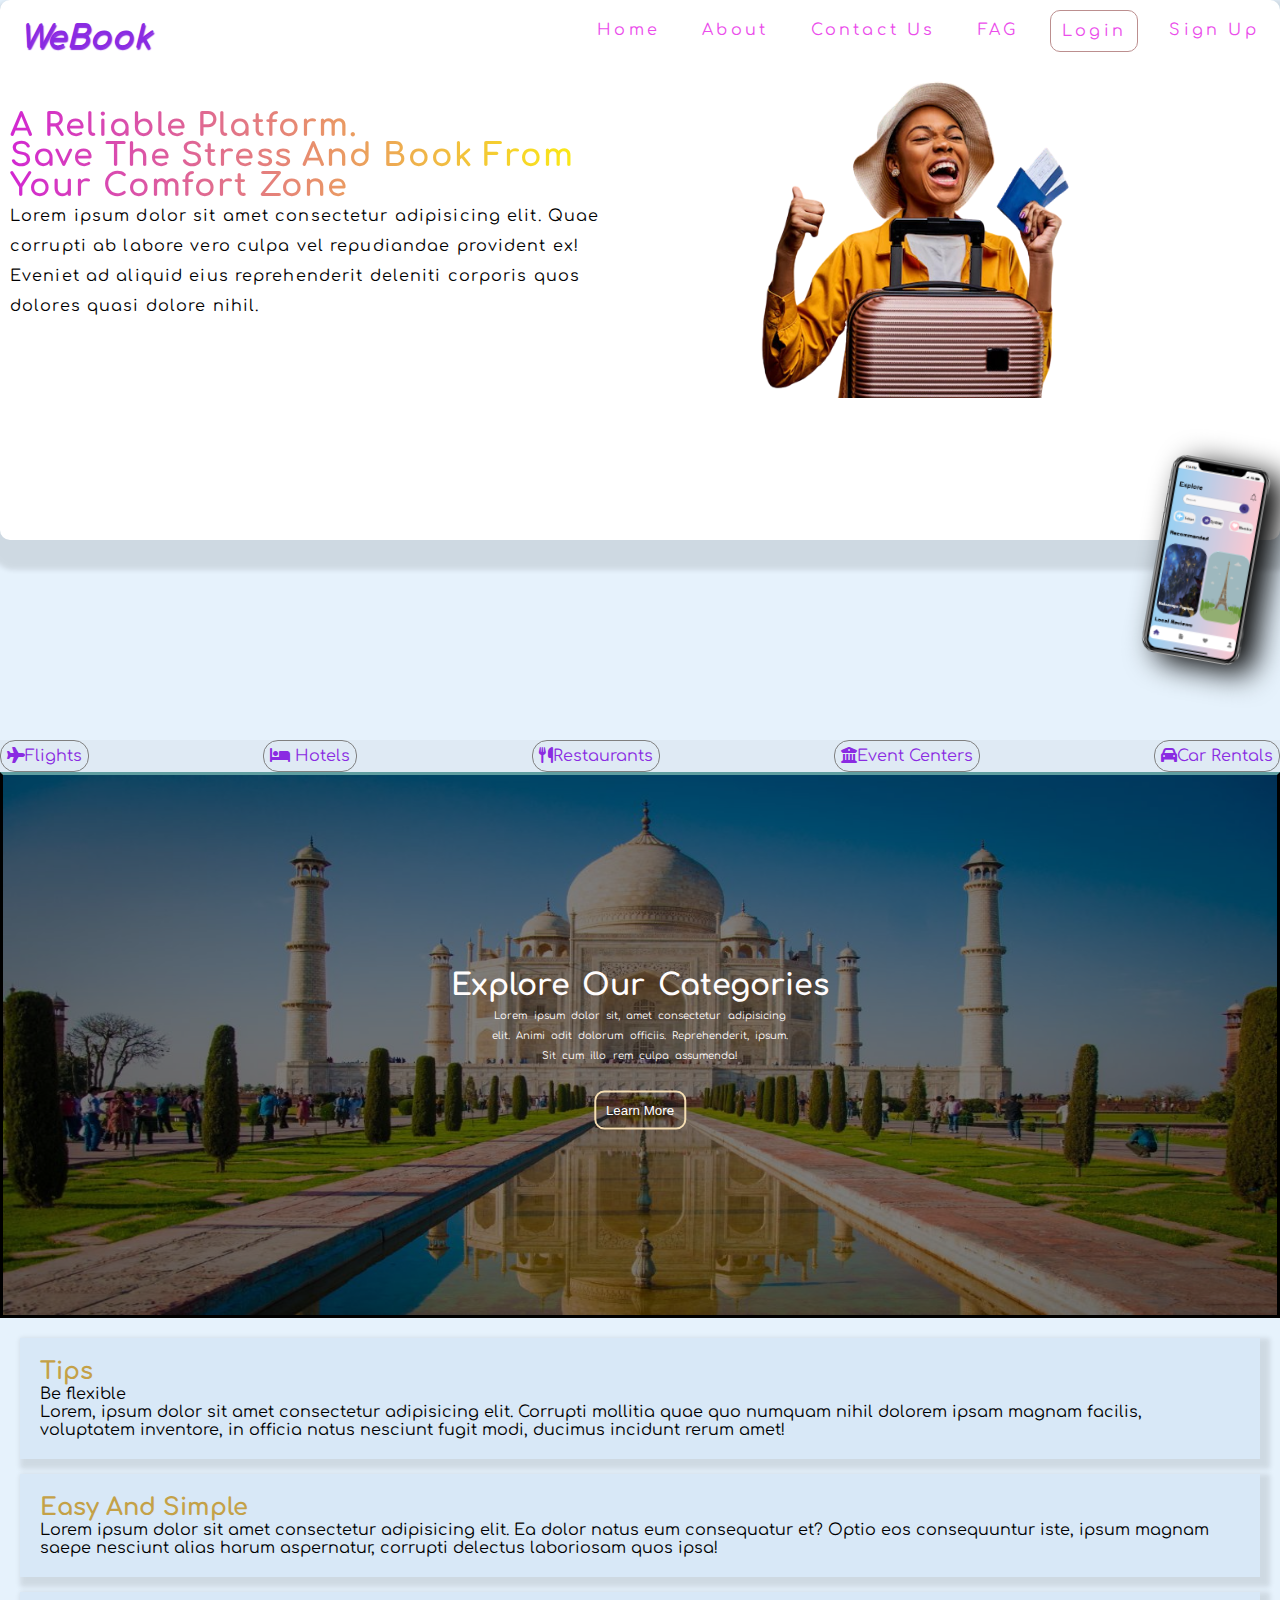
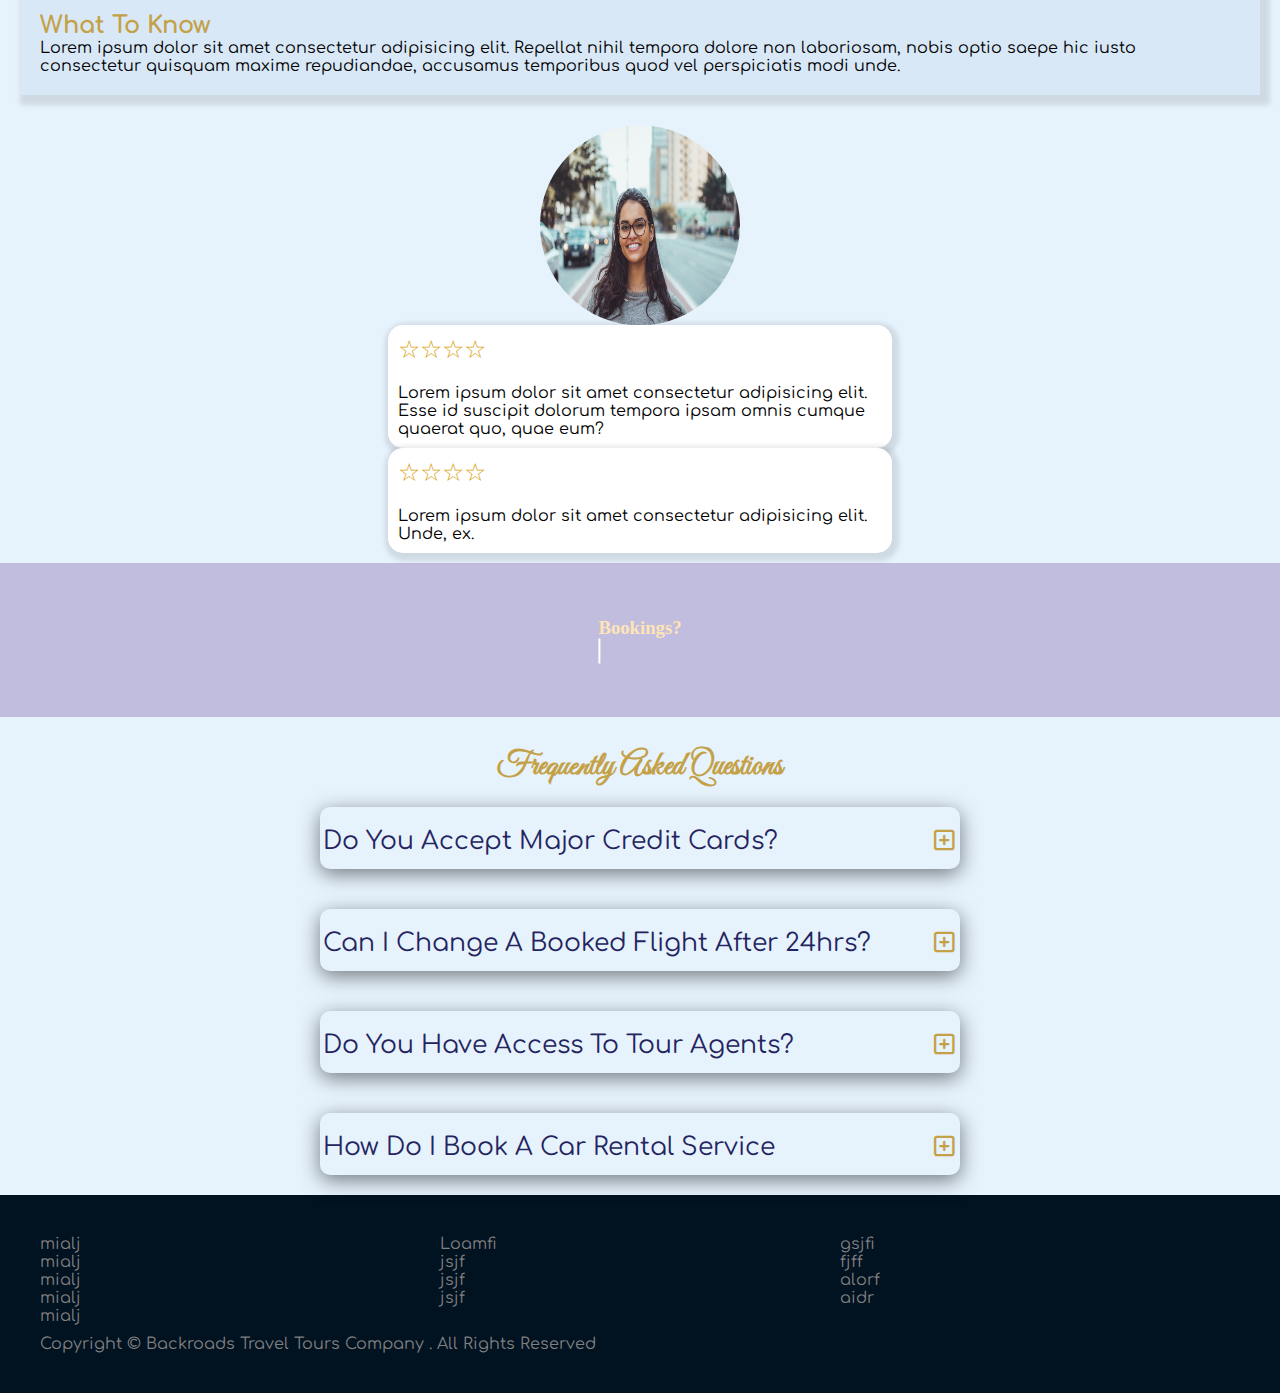
==== Booking Platform/index.html @ 7b4a02c9 "Add files via upload" ====
<!DOCTYPE html>
<html lang="en">
<head>
    <meta charset="UTF-8">
    <meta name="viewport" content="width=device-width, initial-scale=1.0">
    <title>Booking</title>
    <link rel="stylesheet" href="style.css">
     <link rel="stylesheet" href="https://cdnjs.cloudflare.com/ajax/libs/font-awesome/5.14.0/css/all.min.css" />
      <link rel="stylesheet" href="https://cdnjs.cloudflare.com/ajax/libs/font-awesome/6.5.1/css/all.min.css"> 
      <!-- extra fonts -->
<link
      href="https://fonts.googleapis.com/css?family=Great+Vibes&display=swap"
      rel="stylesheet"/> 
    
</head>
<body>
   <main>
     <header>
       <nav id="nav">
        <div class="nav-center">

          <!-- nav header -->
          <div class="nav-header">
            <h1><em>WeBook</em></h1>
            <button class="nav-toggle">
              <i class="fas fa-bars"></i>
            </button>
          </div>
          
 <!-- links -->
          <div class="links-container">
            <ul class="links">
              <li>
                <a href="#index.html" class="scroll-link">home</a>
              </li>
              <li>
                <a href="#about.html" class="scroll-link">about</a>
              </li>
              <li>
                <a href="#contact" class="Contact">Contact Us</a>
              </li>
              <li>
                <a href="#FAG" class="scroll-link">FAG</a>
              </li>
              <li>
                <a href="./Login/SignUP/login.html" class="scroll-link" id="Login">Login</a>
              </li>
              <li>
                <a href="./Login/SignUP/login.html" class="scroll-link" id="Sign-up">Sign Up</a>
              </li>
            </ul>
          </div>
          </div>
          </nav>
                 
          <div class="info">
            <div class="text">
              <h1 class="title"><b>A reliable platform. <br> Save the stress and book from your comfort zone</b></h1>
              <p>Lorem ipsum dolor sit amet consectetur adipisicing elit. Quae corrupti ab labore vero culpa vel repudiandae provident ex! Eveniet ad aliquid eius reprehenderit deleniti corporis quos dolores quasi dolore nihil.</p>
            </div>
            <div class="image-container">
              <img src="lady.png" alt="a lady" class="lady">
              
           </div>
            </div>
            
          </header>
          
          <div class="overlay" id="contact"> 
              <div class="contact-container">
                  <a href="mailto:morilovellin@gmail.com" style="text-transform: none;">Email:morilovellin@gmail.com</a>
                  <p>Telephone:+233759483028</p>
                  <button class="close-btn">
                     <i class="fas fa-times"></i>
                  </button>
              </div>
          </div>
        <div class="mockup">
           <img src="./mobile__1_-removebg-preview.png" alt="phone">
        </div>
</main>

  <div class="clear"></div>
  <div>
     <!-- booking links -->
  <div class="booklinks">
      <ul class="pagelinks">
        <li>
          <span><i class="fa fa-plane"></i></span><a href="./Flight/flight.html" class="flight" target="_blank">flights</a>
        </li>
        <li>
         <span><i class="fa fa-bed" aria-hidden="true"></i></span> <a href="./Hotel/Hotel.html" class="hotel" target="_blank">hotels</a>
        </li>
        <li>
          <span><i class="fa-solid fa-utensils"></i></span><a href="./Restaurant/restaurant.html" class="restaurant" target="_blank">restaurants</a>
        </li>
        <li>
          <span><i class="fa fa-university" aria-hidden="true"></i></span><a href="event.html" class="event" target="_blank">event centers</a>
        </li>
        <li>
          <span><i class="fa fa-car" aria-hidden="true"></i></span><a href="car.html" class="car" target="_blank">car rentals</a>
        </li>
      </ul>
  </div>
  </div>
  
       <section class="sliding">
        <div class="slider">
          <div class="image-slides">
           <img src="./image1.jpg" alt="image" class="image">
           <img src="./Restaurant/images/Il-Ristorante-Luca-Fantin_2018_Il-Ristorante-Luca-Fantin_night.webp" alt="image">
           <img src="./image2.jpg" alt="image">
           <img src="./Hotel/images/luxury-bedroom-suite-resort-high-rise-hotel-with-working-table_105762-1783.avif" alt="image">
           <img src="./image9.jpg" alt="image">
           </div>
      
           <div class="overlay"></div>
           <div class="desc">
           <h1>Explore Our Categories</h1>
           <p style="width: 300px; font-size: 10px; margin-top: 10px;">Lorem ipsum dolor sit, amet consectetur adipisicing elit. Animi odit dolorum officiis. Reprehenderit, ipsum. Sit cum illo rem culpa assumenda!</p>
            <button ><a href="#about">Learn More</a></button>
      </div>
          </div>
       </section>
      
   <div class="section1">
       <div class="container">
            <div>
             <h2>Tips</h2>
             <p>Be flexible</p>
             <p>Lorem, ipsum dolor sit amet consectetur adipisicing elit. Corrupti mollitia quae quo numquam nihil dolorem ipsam magnam facilis, voluptatem inventore, in officia natus nesciunt fugit modi, ducimus incidunt rerum amet!</p>
            </div>
            <div>
             <h2>Easy and simple</h2>
             <p>Lorem ipsum dolor sit amet consectetur adipisicing elit. Ea dolor natus eum consequatur et? Optio eos consequuntur iste, ipsum magnam saepe nesciunt alias harum aspernatur, corrupti delectus laboriosam quos ipsa!</p>
            </div>
           
            <div>
            <h2>What to know</h2>
            <p>Lorem ipsum dolor sit amet consectetur adipisicing elit. Repellat nihil tempora dolore non laboriosam, nobis optio saepe hic iusto consectetur quisquam maxime repudiandae, accusamus temporibus quod vel perspiciatis modi unde.</p>
            </div>
      </div>   
  </div>
   
     
<section class="comment">

  <img src="./person-1.jpeg" alt="girl">
 
  <div class="review review1">
    <p style="color: goldenrod; font-size: 25px;">&star;&star;&star;&star;</p>
   <p>Lorem ipsum dolor sit amet consectetur adipisicing elit. Esse id suscipit dolorum tempora ipsam omnis cumque quaerat quo, quae eum?</p>
  </div>

  <div class="review review2">
     <p style="color: goldenrod; font-size: 25px;">&star;&star;&star;&star;</p>
     <p>Lorem ipsum dolor sit amet consectetur adipisicing elit. Unde, ex.</p>
  </div>
</section>
<div class="clearSection"></div>

<!-- slide onto page -->
<section class="video">
 <video src="./video.mp4" autoplay loop muted class="video_play"></video>
    <div class="preview">
      <h3 style="color: moccasin; font-family: Georgia, 'Times New Roman', Times, serif;">Bookings?</h3>
    <h4>Plan your next trip............</h4>
    </div>
  
</section>

<!-- FAG -->
<!-- questions section -->
<div class="section-center" id="FAG">
      <center><h1>Frequently Asked Questions</h1></center>
        <article class="questions">
            <!-- question title -->
    <div class="question-title">
     <p>Do you accept major credit cards?</p>
      <button type="button" class="question-btn">
                <span class="plus-icon">
                  <i class="far fa-plus-square"></i>
                </span>
                <span class="minus-icon">
                  <i class="far fa-minus-square"></i>
                </span>
      </button>
    </div>
      <!-- answer -->
      <div class="answer-text">
              <p>
                Lorem ipsum dolor sit amet, consectetur adipisicing elit. Est
                dolore illo dolores quia nemo doloribus quaerat, magni numquam
                repellat reprehenderit.
              </p>
            </div>
        </article>

        <!-- question 2 -->
        <article class="questions">
            <!-- question title -->
    <div class="question-title">
     <p>Can i change a booked flight after 24hrs?</p>
      <button type="button" class="question-btn">
                <span class="plus-icon">
                  <i class="far fa-plus-square"></i>
                </span>
                <span class="minus-icon">
                  <i class="far fa-minus-square"></i>
                </span>
      </button>
              </div>
<!-- answer -->
      <div class="answer-text">
              <p>
                Lorem ipsum dolor sit amet, consectetur adipisicing elit. Est
                dolore illo dolores quia nemo doloribus quaerat, magni numquam
                repellat reprehenderit.
              </p>
            </div>
        </article>

        <!-- question 3 -->
   <article class="questions">
        <!-- question title -->
    <div class="question-title">
     <p>Do you have access to tour agents?</p>
    <button type="button" class="question-btn">
         <span class="plus-icon">
                 <i class="far fa-plus-square"></i>
                </span>
                <span class="minus-icon">
                  <i class="far fa-minus-square"></i>
                </span>
      </button>
      </div>
      <!-- answer -->
      <div class="answer-text">
              <p>
                Lorem ipsum dolor sit amet, consectetur adipisicing elit. Est
                dolore illo dolores quia nemo doloribus quaerat, magni numquam
                repellat reprehenderit.
              </p>
            </div>
        </article>

         <!-- question 4 -->
   <article class="questions">
        <!-- question title -->
    <div class="question-title">
     <p>How do i book a car rental service</p>
    <button type="button" class="question-btn">
         <span class="plus-icon">
                 <i class="far fa-plus-square"></i>
                </span>
                <span class="minus-icon">
                  <i class="far fa-minus-square"></i>
                </span>
      </button>
      </div>
      <!-- answer -->
      <div class="answer-text">
              <p>
                Lorem ipsum dolor sit amet, consectetur adipisicing elit. Est
                dolore illo dolores quia nemo doloribus quaerat, magni numquam
                repellat reprehenderit.
              </p>
            </div>
        </article>

    </div>

    <footer>
      <figure>
      <div>
  <ul>
    <li>mialj</li>
    <li>mialj</li>
    <li>mialj</li>
    <li>mialj</li>
    <li>mialj</li>
  </ul>
 </div>
  <div>
      <p>Loamfi</p>
      <ul>
        <li>jsjf</li>
        <li>jsjf</li>
        <li>jsjf</li>
      </ul>
  </div>  
  <div>
      <p>gsjfi</p>
      <ul>
        <li>fjff</li>
        <li>alorf</li>
        <li>aidr</li>
      </ul>
  </div> 
 </figure>
      <p style="text-transform: capitalize; margin-top: 10px;"> copyright &copy; backroads travel tours company
        <span id="date"></span>. all rights reserved</p>
    </footer>

    <script src="app.js"></script>
</body>
</html>
---- Booking Platform/style.css ----
@import url("https://fonts.googleapis.com/css2?family=Comfortaa:wght@300;400&display=swap");
@import url("https://fonts.googleapis.com/css2?family=Comfortaa:wght@300;400&family=Patrick+Hand&display=swap");

* {
	margin: 0;
	padding: 0;
	box-sizing: border-box;
}
html {
	scroll-behavior: smooth;
}
body {
	background-color: rgb(230, 242, 252);
	font-family: "Comfortaa", sans-serif;
}

header {
	border-radius: 10px;
	background-color: white;
	box-shadow: 5px 15px 5px 15px
		rgba(0, 0, 0, 0.1);
	padding: 10px;
	position: relative;
	
}

.nav-header {
	display: flex;
	justify-content: space-between;
	padding: 10px;
}

.nav-header h1 {
	color: rgb(138, 43, 226);
	text-shadow:1px 2px 1px blueviolet;
	
}

.nav-toggle {
	background: transparent;
	border: none;
	color: gold;
	font-size: 1.5rem;
	transition: 0.7s color;
}
.nav-toggle:hover {
	color: rgb(193, 165, 7);
}
li {
	list-style-type: none;
}
a {
	text-decoration: none;
	text-transform: capitalize;
}
.links a {
	color: rgb(235, 76, 235);
	display: block;
	letter-spacing: 0.2rem;
	text-transform: capitalize;
	padding: 1rem;
	transition: 0.5s background;
}
.links a:hover {
	background: violet;
	color: white;
	cursor: pointer;
}

.links-container {
	height: 0;
	overflow: hidden;
	transition: 0.5s height;
	box-shadow: 0px 2px 5px
		rgba(0, 0, 0, 0.3);
}

@media screen and (min-width: 1024px) {
	header {
		height: 60vh;
	}
	.info {
		display: flex;
	}
	.text {
		width: 50%;
		padding-top: 1rem;
		margin-top: 30px;
	}
	.links-container {
		box-shadow: none;
	}
	.nav-toggle {
		display: none;
	}
	.links-container {
		height: auto !important;
	}
	.links {
		display: flex;
		justify-content: space-between;
		gap: 20px;
	}
	.nav-center {
		display: flex;
		justify-content: space-between;
	}
	.links a {
		padding: 0.7rem;
	}
	.links a:hover {
		border-radius: 10px;
	}
	#Login {
		border: 1px solid rosybrown;
		border-radius: 10px;
		padding: 0.7em;
	}
}

.overlay {
	position: fixed;
	top: 0;
	left: -900rem;
	background: rgba(207, 130, 207, 0.4);
	display: grid;
	place-items: center;
	z-index: 1;
	width: 100%;
	height: 100%;
	transition: 0.9s left;
}

.contact-container {
	position: relative;
	background: white;
	padding: 30px;
	text-align: center;
	display: grid;
	place-items: center;
	position: relative;
	font-size: 20px;
	border-radius: 30px 0 30px;
	border: 2px solid blueviolet;
}
.image-container {
	position: relative;
}

.overlay1 {
	background-color: violet;
	border-top-right-radius: 30px;
	border-bottom-left-radius: 40px;
	padding: 60px;
	position: absolute;
	top: 1px;
	left: 100px;
	z-index: -1;
	height: 29vh;
}

@media screen and (max-width: 320px) {
	.contact-container {
		padding: 20px;
		font-size: 15px;
	}
}

.close-btn {
	position: absolute;
	top: -1rem;
	right: 0.08rem;
	font-size: 1.5rem;
	background: transparent;
	border-color: transparent;
	color: rgb(159, 89, 224);
	cursor: pointer;
	padding: 20px;
}
.close-btn:hover {
	color: red;
}
.info .text {
	letter-spacing: 0.07rem;
	line-height: 30px;
}
.title {
	background: linear-gradient(to right, rgb(210, 39, 210),yellow
	);
	-webkit-text-fill-color: transparent;
	-webkit-background-clip: text;
	text-transform: capitalize;
}

.image-container .lady {
	width: 300px;
}

@media screen and (min-width: 1024px) {
	.image-container .lady {
		width: 500px;
	}
}

.mockup img {
	width: 80px;
	position: relative;
	bottom: 5rem;
	right: 1rem;
	float: right;
}
@media screen and (min-width: 1024px) {
	
	.mockup img {
		width: 100px;
		right: 1.5rem;
		transform: rotate(10deg);
		filter: drop-shadow(
			15px 6px 15px black
		);
	}
}
.clear {
	clear: right;
}

.pagelinks {
	white-space: nowrap;
	position: relative;
	overflow-x: auto;
	overflow-y: hidden;
	font-size: 1rem;
	background-color: rgb(223, 234, 244);
	display: flex;
	justify-content: space-between;
	gap: 20px;
}
.pagelinks::-webkit-scrollbar, .sceneries::-webkit-scrollbar{
	display: none;
}

.pagelinks li {
	background: transparent;
	padding: 6px;
	border-radius: 15px;
	border: 1px solid gray;
	transition: 0.5s ease-in-out;
	transition-property: background;
	display: inline-block;
}
.pagelinks li a {
	color: blueviolet;
	transition: 0.5s font;
}
.pagelinks li:hover {
	font-size: 1.1rem;
	border: 2px inset violet;
	background: rgb(224, 237, 246);
}
.pagelinks li a:hover {
	color: rgb(37, 65, 66);
}
.pagelinks li i {
	color: blueviolet;
}


.container{
	margin: 20px;
}
.container div{
	background: rgb(216, 232, 247);
	box-shadow: 5px 5px 5px 5px
		rgba(0, 0, 0, 0.1);
	width: 100%;
    padding: 20px;	
	margin-top: 15px;
}
.container h2{
	color: rgb(196, 161, 71);
	text-transform: capitalize;
}





.sliding {
	position: relative;
	border: 3px solid;
	border-top-color: cadetblue;
}
.slider {
	overflow: hidden;
}
.image-slides {
	position: relative;
	margin: 0;
	left: 0;
	width: 500%;
	animation: slideshow 16s infinite;
	display: flex;
}
.slider img {
	width: 20%;
	float: left;
	max-height: 60vh;
	object-fit: co;
}

.sliding .desc {
	font-size: 15px;
	position: absolute;
	text-align: center;
	color: rgb(255, 252, 252);
	top: 50%;
	left: 50%;
	transform: translate(-50%, -50%);
	display: grid;
	place-items: center;
	z-index: 99;
	word-spacing: 0.2rem;
	line-height: 20px;
}
.desc button a {
	color: white;
}
.desc button {
	border: 2px solid wheat;
	margin-top: 10px;
	padding: 10px;
	border-radius: 10px;
	background: transparent;
}
.desc button:hover {
	border: inset;
	background: rgba(42, 23, 16, 0.7);
}
@keyframes slideshow {
	0% {
		left: 0;
	}
	20% {
		left: 0;
	}
	25% {
		left: -100%;
	}
	45% {
		left: -100%;
	}
	50% {
		left: -200%;
	}
	70% {
		left: -200%;
	}
	75% {
		left: -300%;
	}
	95% {
		left: -300%;
	}
	100% {
		left: -400%;
	}
}
.slider::after {
	content: "";
	top: 0;
	left: 0;
	width: 100%;
	height: 100%;
	background: rgba(0, 0, 0, 0.5);
	position: absolute;
	z-index: 1;
}


.comment {
	padding: 10px;
	display: grid;
	place-items: center;
	position: relative;
}
.comment img {
	border-radius: 15px;
	width: 200px;
	height: 200px;
	clip-path: circle();
}
.review {
	background: white;
	border-radius: 15px;
	box-shadow: 2px 3px 5px 5px
		rgba(0, 0, 0, 0.1);
	position: relative;
	width: 40%;
}
.review p {
	padding: 10px;
}

@media screen and (max-width: 640px) {
	.review {
		font-size: 13px;
	}
}
@media screen and (max-width: 860px) {
	.review {
		width: 50%;
	}
}
.video {
	max-height: 80vh;
	position: relative;
	top: 0;
	left: 0;
	overflow: hidden;
}

.video_play {
	/* top: 0;
	left: 0; */
	width: 100%;
	height: 100%;
	object-fit: contain;
}

.video::after {
	content: " ";
	background: rgba(110, 65, 154, 0.3);
	position: absolute;
	top: 0;
	left: 0;
	width: 100%;
	height: 100%;
	z-index: 1;
}

.preview {
	display: inline-block;
	position: absolute;
	transform: translate(-50%, -50%);
	top: 50%;
	left: 50%;
	z-index: 2;
	color: white;
	text-align: center;
}
.preview h4 {
	overflow: hidden;
	white-space: nowrap;
	width: 0;
	animation: 5s typing infinite;
	animation-fill-mode: forwards;
	animation-timing-function: steps(
		30,
		end
	);
	border-right: 2px solid;
	font-size: 20px;
	font-family: "Great Vibes", cursive;
}
@keyframes typing {
	from {
		width: 0;
	}
	to {
		width: 100%;
	}
}

/* FAG  */

.section-center h1 {
	font-family: "Great Vibes", cursive;
	color: rgb(196, 161, 71);
	margin-top: 30px;
}

.section-center {
	display: grid;
	place-items: center;
}
article {
	border: 3px groove transparent;
	margin: 20px;
	width: 50%;
	text-transform: capitalize;
	color: rgb(36, 36, 95);
	box-shadow: 0px 5px 20px
		rgba(0, 0, 0, 0.5);
	border-radius: 10px;
}
@media (min-width: 320px) and (max-width: 640px) {
	article {
		width: 80%;
	}
}
article p,
button {
	position: relative;
	top: 15px;
}
.question-title {
	display: flex;
	justify-content: space-between;
	align-items: center;
	padding-bottom: 1.5rem;
	font-size: 25px;
}
.question-btn {
	background: transparent;
	border-color: transparent;
	font-size: 1.5rem;
	cursor: pointer;
	transition: all 0.3s linear;
	color: rgb(196, 161, 71);
}

.question-btn:hover {
	transform: rotate(90deg);
}
.answer-text {
	padding: 1rem 0 1.5rem 0;
	border-top: 1px dotted
		rgba(0, 0, 0, 0.2);
}

.answer-text p {
	margin-bottom: 0;
}

/* hide answers */
.answer-text {
	display: none;
}
.show-text .answer-text {
	display: block;
}
.minus-icon {
	display: none;
}
.show-text .minus-icon {
	display: inline;
}
.show-text .plus-icon {
	display: none;
}
footer {
	background-color: rgb(1, 18, 33);
	padding: 40px;
	color: grey;
}
figure {
	display: grid;
	grid-template-columns: 1fr 1fr 1fr;
}
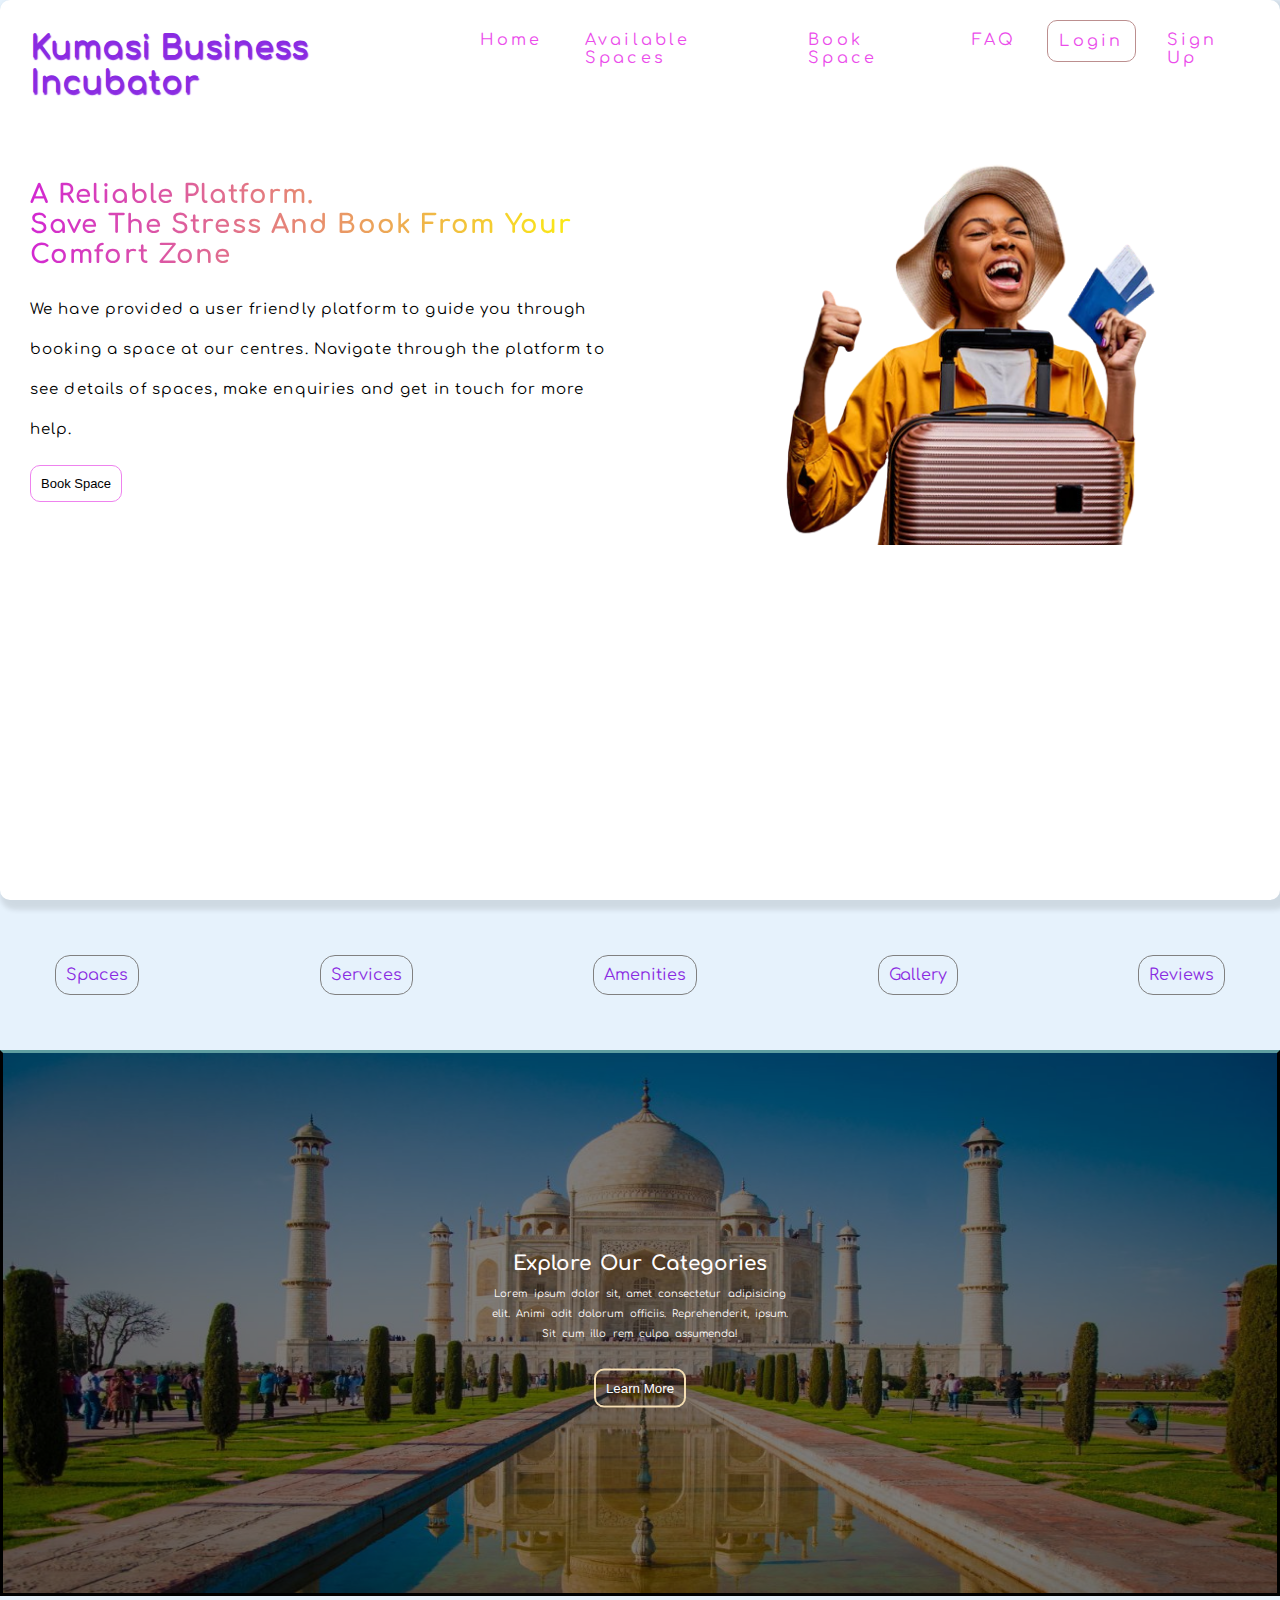
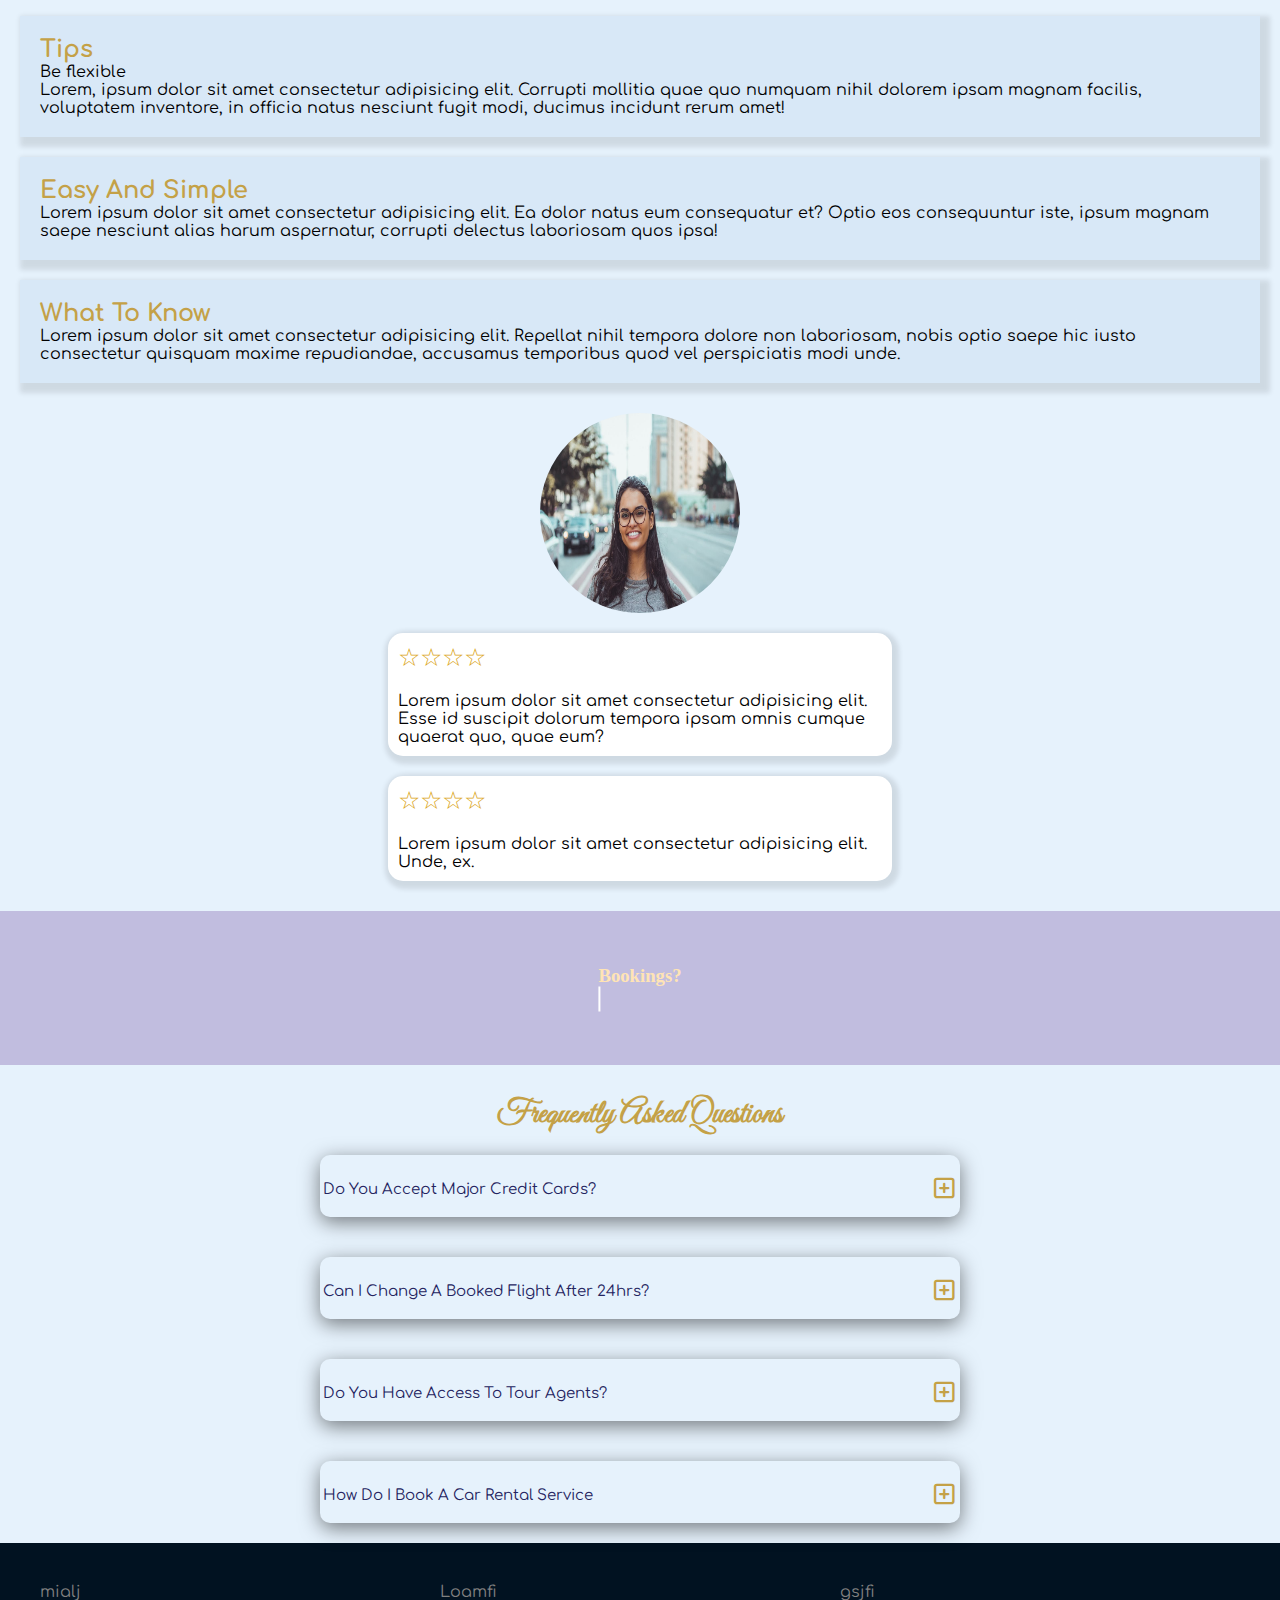
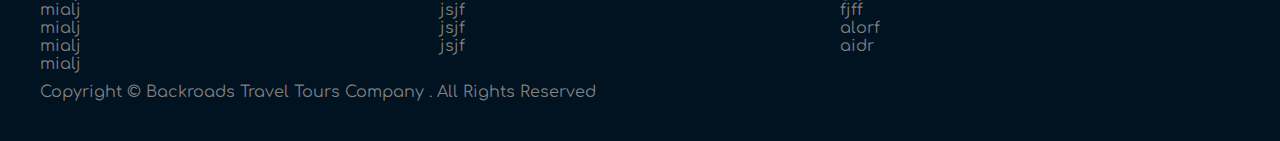
==== commit 53cd23bc: "Add files via upload" ====
--- a/Booking Platform/index.html
+++ b/Booking Platform/index.html
@@ -21,7 +21,7 @@
 
           <!-- nav header -->
           <div class="nav-header">
-            <h1><em>WeBook</em></h1>
+            <h1>Kumasi Business Incubator</h1>
             <button class="nav-toggle">
               <i class="fas fa-bars"></i>
             </button>
@@ -34,13 +34,13 @@
                 <a href="#index.html" class="scroll-link">home</a>
               </li>
               <li>
-                <a href="#about.html" class="scroll-link">about</a>
-              </li>
-              <li>
-                <a href="#contact" class="Contact">Contact Us</a>
-              </li>
-              <li>
-                <a href="#FAG" class="scroll-link">FAG</a>
+                <a href="#about.html" class="scroll-link">available spaces</a>
+              </li>
+              <li>
+                <a href="#contact" class="Contact">book space</a>
+              </li>
+              <li>
+                <a href="#FAG" class="scroll-link">FAQ</a>
               </li>
               <li>
                 <a href="./Login/SignUP/login.html" class="scroll-link" id="Login">Login</a>
@@ -56,7 +56,12 @@
           <div class="info">
             <div class="text">
               <h1 class="title"><b>A reliable platform. <br> Save the stress and book from your comfort zone</b></h1>
-              <p>Lorem ipsum dolor sit amet consectetur adipisicing elit. Quae corrupti ab labore vero culpa vel repudiandae provident ex! Eveniet ad aliquid eius reprehenderit deleniti corporis quos dolores quasi dolore nihil.</p>
+              <p>
+                We have provided a user friendly platform to guide you through booking a space at our centres.
+                 Navigate through the platform to see details of spaces, make enquiries and get in touch for more help.
+                 
+              </p>
+             <a href="#"><button class="book-space">Book Space</button></a>
             </div>
             <div class="image-container">
               <img src="lady.png" alt="a lady" class="lady">
@@ -75,9 +80,9 @@
                   </button>
               </div>
           </div>
-        <div class="mockup">
+        <!-- <div class="mockup">
            <img src="./mobile__1_-removebg-preview.png" alt="phone">
-        </div>
+        </div> -->
 </main>
 
   <div class="clear"></div>
@@ -86,19 +91,19 @@
   <div class="booklinks">
       <ul class="pagelinks">
         <li>
-          <span><i class="fa fa-plane"></i></span><a href="./Flight/flight.html" class="flight" target="_blank">flights</a>
-        </li>
-        <li>
-         <span><i class="fa fa-bed" aria-hidden="true"></i></span> <a href="./Hotel/Hotel.html" class="hotel" target="_blank">hotels</a>
-        </li>
-        <li>
-          <span><i class="fa-solid fa-utensils"></i></span><a href="./Restaurant/restaurant.html" class="restaurant" target="_blank">restaurants</a>
-        </li>
-        <li>
-          <span><i class="fa fa-university" aria-hidden="true"></i></span><a href="event.html" class="event" target="_blank">event centers</a>
-        </li>
-        <li>
-          <span><i class="fa fa-car" aria-hidden="true"></i></span><a href="car.html" class="car" target="_blank">car rentals</a>
+         <a href="./Flight/flight.html" class="flight" target="_blank">spaces</a>
+        </li>
+        <li>
+         <a href="./Hotel/Hotel.html" class="hotel" target="_blank">services</a>
+        </li>
+        <li>
+          <a href="./Restaurant/restaurant.html" class="restaurant" target="_blank">amenities</a>
+        </li>
+        <li>
+          <a href="event.html" class="event" target="_blank">gallery</a>
+        </li>
+        <li>
+          <a href="car.html" class="car" target="_blank">reviews</a>
         </li>
       </ul>
   </div>
@@ -164,7 +169,7 @@
  <video src="./video.mp4" autoplay loop muted class="video_play"></video>
     <div class="preview">
       <h3 style="color: moccasin; font-family: Georgia, 'Times New Roman', Times, serif;">Bookings?</h3>
-    <h4>Plan your next trip............</h4>
+    <h4>Book a space at KBI............</h4>
     </div>
   
 </section>
--- a/Booking Platform/style.css
+++ b/Booking Platform/style.css
@@ -17,17 +17,17 @@
 header {
 	border-radius: 10px;
 	background-color: white;
-	box-shadow: 5px 15px 5px 15px
+	box-shadow: 5px 5px 5px 5px
 		rgba(0, 0, 0, 0.1);
-	padding: 10px;
-	position: relative;
-	
-}
+	padding: 20px;
+	position: relative;
+	height: 100vh;
+   }
 
 .nav-header {
 	display: flex;
 	justify-content: space-between;
-	padding: 10px;
+	padding: 10px 0  10px 10px;
 }
 
 .nav-header h1 {
@@ -42,6 +42,7 @@
 	color: gold;
 	font-size: 1.5rem;
 	transition: 0.7s color;
+	margin-top: -25px;
 }
 .nav-toggle:hover {
 	color: rgb(193, 165, 7);
@@ -58,7 +59,7 @@
 	display: block;
 	letter-spacing: 0.2rem;
 	text-transform: capitalize;
-	padding: 1rem;
+	padding: 1.5rem;
 	transition: 0.5s background;
 }
 .links a:hover {
@@ -76,16 +77,20 @@
 }
 
 @media screen and (min-width: 1024px) {
-	header {
+	/* header {
 		height: 60vh;
-	}
+	} */
 	.info {
 		display: flex;
+		margin-top: 60px;
 	}
 	.text {
 		width: 50%;
-		padding-top: 1rem;
-		margin-top: 30px;
+		padding-top: 1.6rem;
+			
+	}
+	.text p{
+		line-height: 40px;
 	}
 	.links-container {
 		box-shadow: none;
@@ -183,6 +188,8 @@
 .info .text {
 	letter-spacing: 0.07rem;
 	line-height: 30px;
+	padding: 10px;
+	font-size: 13px;
 }
 .title {
 	background: linear-gradient(to right, rgb(210, 39, 210),yellow
@@ -190,15 +197,33 @@
 	-webkit-text-fill-color: transparent;
 	-webkit-background-clip: text;
 	text-transform: capitalize;
+	margin-bottom: 20px;
+}
+.text p{
+	font-size: 15px;
+}
+.book-space{
+	border-radius: 10px;
+	background: transparent;
+	border: 1px solid violet;
+	padding: 10px;
+	font-size: 13px;
+	cursor: pointer;
+}
+.book-space:hover{
+   border:2px inset rgb(248, 101, 248);
+   background-color: rgb(245, 250, 254);
+   color:  rgb(138, 43, 226);
 }
 
 .image-container .lady {
 	width: 300px;
+	margin-top: -25px;
 }
 
 @media screen and (min-width: 1024px) {
 	.image-container .lady {
-		width: 500px;
+		width: 600px;
 	}
 }
 
@@ -230,10 +255,15 @@
 	overflow-x: auto;
 	overflow-y: hidden;
 	font-size: 1rem;
-	background-color: rgb(223, 234, 244);
+	/* background-color: rgb(223, 234, 244); */
 	display: flex;
 	justify-content: space-between;
-	gap: 20px;
+	justify-content: space-between;
+	gap: 30px;
+	padding: 15px;
+	margin:  40px;
+	
+	
 }
 .pagelinks::-webkit-scrollbar, .sceneries::-webkit-scrollbar{
 	display: none;
@@ -241,12 +271,13 @@
 
 .pagelinks li {
 	background: transparent;
-	padding: 6px;
+	padding: 10px;
 	border-radius: 15px;
 	border: 1px solid gray;
 	transition: 0.5s ease-in-out;
 	transition-property: background;
 	display: inline-block;
+	
 }
 .pagelinks li a {
 	color: blueviolet;
@@ -274,15 +305,12 @@
 		rgba(0, 0, 0, 0.1);
 	width: 100%;
     padding: 20px;	
-	margin-top: 15px;
+	margin-top: 20px;
 }
 .container h2{
 	color: rgb(196, 161, 71);
 	text-transform: capitalize;
 }
-
-
-
 
 
 .sliding {
@@ -309,7 +337,7 @@
 }
 
 .sliding .desc {
-	font-size: 15px;
+	font-size: 10px;
 	position: absolute;
 	text-align: center;
 	color: rgb(255, 252, 252);
@@ -396,6 +424,7 @@
 		rgba(0, 0, 0, 0.1);
 	position: relative;
 	width: 40%;
+	margin-top: 20px;
 }
 .review p {
 	padding: 10px;
@@ -417,6 +446,7 @@
 	top: 0;
 	left: 0;
 	overflow: hidden;
+	margin-top: 20px;
 }
 
 .video_play {
@@ -471,7 +501,7 @@
 	}
 }
 
-/* FAG  */
+/* FAQ  */
 
 .section-center h1 {
 	font-family: "Great Vibes", cursive;
@@ -508,7 +538,7 @@
 	justify-content: space-between;
 	align-items: center;
 	padding-bottom: 1.5rem;
-	font-size: 25px;
+	font-size: 15px;
 }
 .question-btn {
 	background: transparent;
